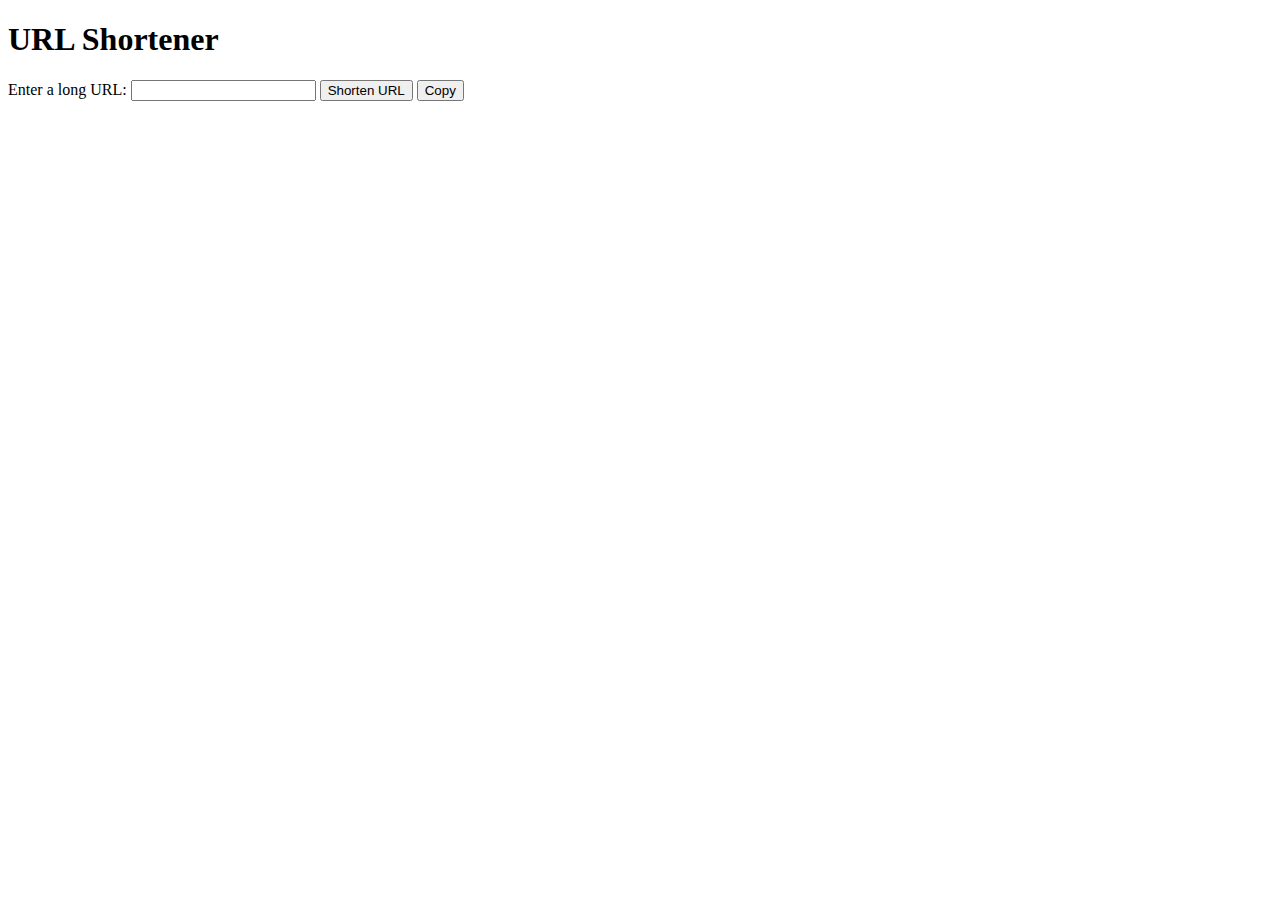
==== index.html @ 3d0c2ec8 "Update index.html" ====
<!DOCTYPE html>
<html lang="en">
<head>
  <meta charset="UTF-8">
  <title>URL Shortener</title>
</head>
<body>
  <h1>URL Shortener</h1>
  <form>
    <label for="long-url">Enter a long URL:</label>
    <input type="text" id="long-url" name="long-url">
    <button type="submit">Shorten URL</button>
    <button id="copyButton" class="btn btn-primary">Copy</button>
  </form>

  <div id="short-link-container" style="display: none;">
    <p>Your shortened URL:</p>
    <input type="text" id="short-link">
  </div>

  <script>
    const urlMap = {};
    const delaySeconds = 3;

    function generateShortUrl() {
      const shortUrl = Math.random().toString(36).substring(2, 8);
      return shortUrl;
    }

    function redirect() {
      const shortUrl = window.location.pathname.substring(1);
      const longUrl = urlMap[shortUrl];
      if (longUrl) {
        window.location.replace(longUrl);
      }
    }

    document.querySelector('form').addEventListener('submit', function(event) {
      event.preventDefault();
      const longUrl = document.querySelector('#long-url').value;
      const shortUrl = generateShortUrl();
      urlMap[shortUrl] = longUrl;
      const shortUrlDisplay = window.location.origin + '/' + shortUrl;
      document.querySelector('#short-link').value = shortUrlDisplay;
      document.querySelector('#short-link-container').style.display = 'block';
    });

    if (window.location.pathname !== '/') {
      setTimeout(redirect, delaySeconds * 1000);
    }

    document.getElementById("copyButton").addEventListener("click", function() {
      var copyText = document.getElementById("short-link");
      copyText.select();
      copyText.setSelectionRange(0, 99999);
      document.execCommand("copy");
      alert("Copied the shortened URL to the clipboard: " + copyText.value);
    });
  </script>
</body>
</html>
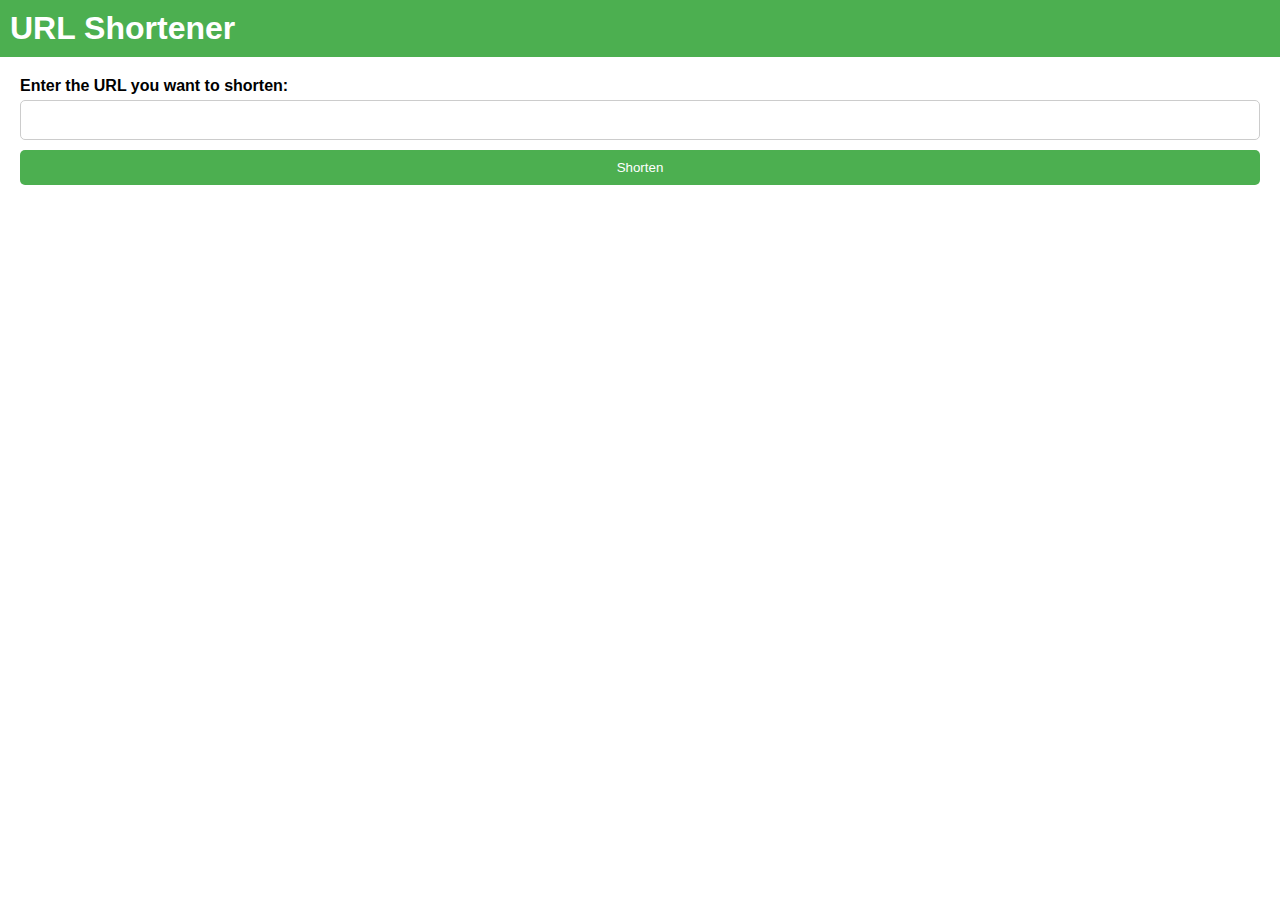
==== commit 6a690a85: "Update index.html" ====
--- a/index.html
+++ b/index.html
@@ -1,61 +1,124 @@
 <!DOCTYPE html>
-<html lang="en">
+<html>
 <head>
-  <meta charset="UTF-8">
-  <title>URL Shortener</title>
+	<meta charset="UTF-8">
+	<title>URL Shortener</title>
+	<style>
+		body {
+			font-family: sans-serif;
+			margin: 0;
+			padding: 0;
+		}
+
+		header {
+			background-color: #4CAF50;
+			color: white;
+			padding: 10px;
+		}
+
+		h1 {
+			margin: 0;
+		}
+
+		main {
+			padding: 20px;
+		}
+
+		form {
+			display: flex;
+			flex-direction: column;
+			margin-bottom: 20px;
+		}
+
+		label {
+			margin-bottom: 5px;
+			font-weight: bold;
+		}
+
+		input[type=url] {
+			padding: 10px;
+			font-size: 16px;
+			border: 1px solid #ccc;
+			border-radius: 5px;
+			margin-bottom: 10px;
+		}
+
+		button[type=submit] {
+			background-color: #4CAF50;
+			color: white;
+			padding: 10px;
+			border: none;
+			border-radius: 5px;
+			cursor: pointer;
+		}
+
+		button[type=submit]:hover {
+			background-color: #3E8E41;
+		}
+
+		.shortened-url {
+			background-color: #f2f2f2;
+			padding: 10px;
+			border-radius: 5px;
+			display: flex;
+			justify-content: space-between;
+			align-items: center;
+			margin-bottom: 10px;
+		}
+
+		.shortened-url p {
+			margin: 0;
+		}
+
+		.shortened-url a {
+			color: #4CAF50;
+			font-weight: bold;
+			text-decoration: none;
+		}
+
+		.copy-to-clipboard {
+			background-color: #4CAF50;
+			color: white;
+			padding: 10px;
+			border: none;
+			border-radius: 5px;
+			cursor: pointer;
+		}
+
+		.copy-to-clipboard:hover {
+			background-color: #3E8E41;
+		}
+
+		.copy-to-clipboard.success {
+			background-color: #3E8E41;
+		}
+
+		.copy-to-clipboard.success:hover {
+			background-color: #1B5E20;
+		}
+
+		.copy-to-clipboard.failure {
+			background-color: #F44336;
+		}
+
+		.copy-to-clipboard.failure:hover {
+			background-color: #D32F2F;
+		}
+
+	</style>
 </head>
 <body>
-  <h1>URL Shortener</h1>
-  <form>
-    <label for="long-url">Enter a long URL:</label>
-    <input type="text" id="long-url" name="long-url">
-    <button type="submit">Shorten URL</button>
-    <button id="copyButton" class="btn btn-primary">Copy</button>
-  </form>
-
-  <div id="short-link-container" style="display: none;">
-    <p>Your shortened URL:</p>
-    <input type="text" id="short-link">
-  </div>
-
-  <script>
-    const urlMap = {};
-    const delaySeconds = 3;
-
-    function generateShortUrl() {
-      const shortUrl = Math.random().toString(36).substring(2, 8);
-      return shortUrl;
-    }
-
-    function redirect() {
-      const shortUrl = window.location.pathname.substring(1);
-      const longUrl = urlMap[shortUrl];
-      if (longUrl) {
-        window.location.replace(longUrl);
-      }
-    }
-
-    document.querySelector('form').addEventListener('submit', function(event) {
-      event.preventDefault();
-      const longUrl = document.querySelector('#long-url').value;
-      const shortUrl = generateShortUrl();
-      urlMap[shortUrl] = longUrl;
-      const shortUrlDisplay = window.location.origin + '/' + shortUrl;
-      document.querySelector('#short-link').value = shortUrlDisplay;
-      document.querySelector('#short-link-container').style.display = 'block';
-    });
-
-    if (window.location.pathname !== '/') {
-      setTimeout(redirect, delaySeconds * 1000);
-    }
-
-    document.getElementById("copyButton").addEventListener("click", function() {
-      var copyText = document.getElementById("short-link");
-      copyText.select();
-      copyText.setSelectionRange(0, 99999);
-      document.execCommand("copy");
-      alert("Copied the shortened URL to the clipboard: " + copyText.value);
-    });
-  </script>
+	<header>
+		<h1>URL Shortener</h1>
+	</header>
+	<main>
+		<form id="shorten-form">
+			<label for="long-url">Enter the URL you want to shorten:</label>
+			<input type="url" id="long-url" name="long-url" required>
+			<button type="submit">Shorten</button>
+		</form>
+		<div id="shortened-urls"></div>
+	</main>
+	<script src="shorten.js"></script>
 </body>
 </html>
